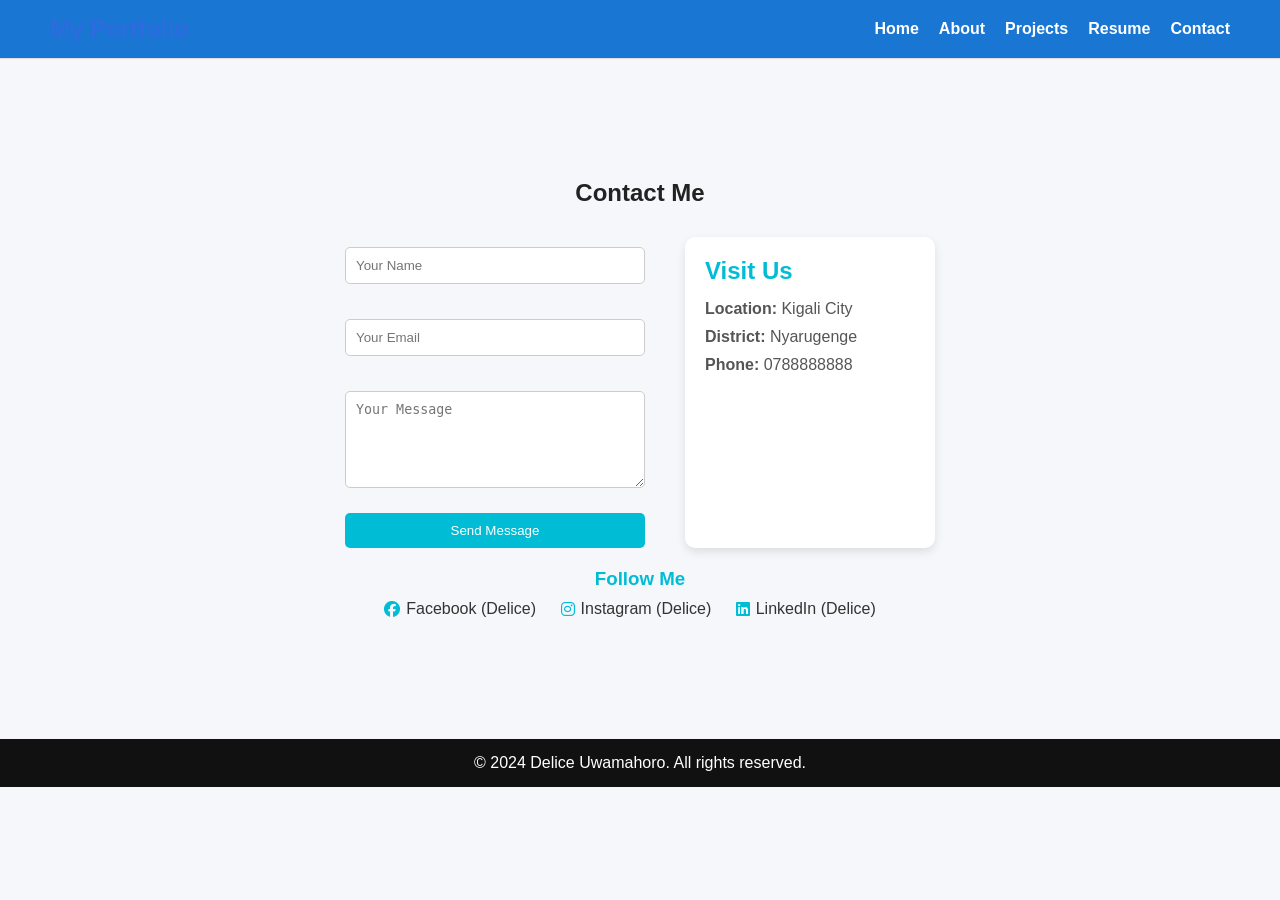
==== contact.html @ fc3effd8 "feat: add home page" ====
<!DOCTYPE html>
<html>
<head>
    <title>Contact</title>
    <link rel="stylesheet" href="style.css">
    <link rel="stylesheet" href="https://cdnjs.cloudflare.com/ajax/libs/font-awesome/6.5.0/css/all.min.css">
</head>
<body>

<nav class="navbar">
    <h2>My Portfolio</h2>
    <ul>
        <li><a href="home.html">Home</a></li>
        <li><a href="about.html">About</a></li>
        <li><a href="projects.html">Projects</a></li>
        <li><a href="resume.html">Resume</a></li>
        <li><a href="contact.html" class="active">Contact</a></li>
    </ul>
</nav>

<section class="contact">
    <h1>Contact Me</h1>

    <div class="contact-container">

        <!-- FORM -->
        <form class="contact-form">
            <input type="text" placeholder="Your Name" required>
            <input type="email" placeholder="Your Email" required>
            <textarea placeholder="Your Message" rows="5"></textarea>
            <button type="submit">Send Message</button>
        </form>

        <!-- INFO -->
        <div class="contact-info">
            <h2>Visit Us</h2>
            <p><strong>Location:</strong> Kigali City</p>
            <p><strong>District:</strong> Nyarugenge</p>
            <p><strong>Phone:</strong> 0788888888</p>
        </div>

    </div>
    <div class="socials">
    <h3>Follow Me</h3>

    <a href="#" target="_blank">
        <i class="fab fa-facebook"></i> Facebook (Delice)
    </a>

    <a href="#" target="_blank">
        <i class="fab fa-instagram"></i> Instagram (Delice)
    </a>

    <a href="#" target="_blank">
        <i class="fab fa-linkedin"></i> LinkedIn (Delice)
    </a>
</div>
</section>

<footer>
    <p>© 2024 Delice Uwamahoro. All rights reserved.</p>


</footer>

</body>
</html>
---- style.css ----
{
    margin: 0;
    padding: 0;
    box-sizing: border-box;
}
body {
    font-family: 'Roboto', sans-serif;
    background: #F5F7FA;
    color: #222;
}
nav {
    display: flex;
    justify-content: space-between;
    align-items: center;
    background: white;
    padding: 15px 40px;
    border-bottom: 1px solid #ddd;
}

nav h2 {
    color: #2D6CDF;
}

nav ul {
    list-style: none;
    display: flex;
    gap: 20px;
}

nav ul li a {
    text-decoration: none;
    color: #222;
    font-weight: 500;
}

nav ul li a:hover {
    color: #2D6CDF;
}


section {
    max-width: 1100px;
    margin: 60px auto;
    padding: 20px;
}


.hero {
    display: flex;
    align-items: center;
    justify-content: space-between;
    gap: 40px;
}

.hero-text h1 {
    font-size: 40px;
    font-family: 'Poppins', sans-serif;
}

.hero-text span {
    color: #2D6CDF;
}

.hero button {
    margin-top: 20px;
    padding: 10px 20px;
    border: none;
    background: #2D6CDF;
    color: white;
    cursor: pointer;
}


.hero img {
    width: 300px;
    border-radius: 10px;
}


.grid {
    display: grid;
    grid-template-columns: repeat(3, 1fr);
    gap: 20px;
}

.card {
    background: white;
    padding: 15px;
    border-radius: 10px;
}

.card img {
    width: 100%;
    border-radius: 8px;
}

.card h3 {
    margin: 10px 0;
}

.about-container {
    display: flex;
    gap: 40px;
    align-items: center;
}

.about-container img {
    width: 250px;
    border-radius: 10px;
}

.resume-grid {
    display: grid;
    grid-template-columns: 1fr 1fr;
    gap: 40px;
}

.contact-container {
    display: grid;
    grid-template-columns: 1fr 1fr;
    gap: 40px;
}

form input, form textarea {
    width: 100%;
    padding: 10px;
    margin: 10px 0;
}

form button {
    background: #2D6CDF;
    color: white;
    padding: 10px;
    border: none;
}

footer {
    background: #0b1d3a;
    color: white;
    text-align: center;
    padding: 20px;
    margin-top: 40px;
}

footer .icons {
    margin-top: 10px;
}

footer i {
    margin: 0 10px;
    cursor: pointer;
}

@media (max-width: 768px) {

    .hero {
        flex-direction: column;
        text-align: center;
    }

    .grid {
        grid-template-columns: 1fr;
    }

    .about-container {
        flex-direction: column;
    }

    .resume-grid {
        grid-template-columns: 1fr;
    }

    .contact-container {
        grid-template-columns: 1fr;
    }

    nav {
        flex-direction: column;
        gap: 10px;
    }
}
. img {
    width: 220px;
    height: 300px;
    object-fit: cover;
    border-radius: 50% / 40%;  /* makes it oval shape */
}
footer {
    background: #111;
    color: white;
    text-align: center;
    padding: 15px;
}
/* PROJECTS SECTION */
.projects {
    padding: 60px 50px;
    text-align: center;
}

.projects h1 {
    font-size: 40px;
    margin-bottom: 10px;
}

.intro {
    max-width: 600px;
    margin: 0 auto 40px;
    color: #555;
}

.project-grid {
    display: grid;
    grid-template-columns: repeat(auto-fit, minmax(250px, 1fr));
    gap: 25px;
}


.project-card {
    background: white;
    border-radius: 10px;
    overflow: hidden;
    box-shadow: 0 4px 10px rgba(0,0,0,0.1);
    transition: 0.3s;
}

.project-card:hover {
    transform: translateY(-5px);
}


.project-card img {
    width: 100%;
    height: 180px;
    object-fit: cover;
}


.project-card p {
    padding: 15px;
    font-weight: bold;
}

.resume {
    padding: 60px 50px;
    text-align: center;
}

.resume h1 {
    font-size: 40px;
    margin-bottom: 40px;
}


.resume-container {
    display: flex;
    gap: 30px;
    flex-wrap: wrap;
    justify-content: center;
}

.resume-box {
    background: white;
    padding: 25px;
    width: 300px;
    border-radius: 10px;
    box-shadow: 0 4px 10px rgba(0,0,0,0.1);
    text-align: left;
}

.resume-box h2 {
    margin-bottom: 15px;
    color: red;
}

.resume-box p {
    margin-bottom: 10px;
    color:black;
}

.resume-box ul {
    padding-left: 20px;
}

.resume-box li {
    margin-bottom: 8px;
}
/* CONTACT SECTION */
.contact {
    padding: 60px 50px;
    text-align: center;
}

.contact-container {
    display: flex;
    gap: 40px;
    justify-content: center;
    flex-wrap: wrap;
    margin-top: 30px;
}


.contact-form {
    display: flex;
    flex-direction: column;
    width: 300px;
    gap: 15px;
}

.contact-form input,
.contact-form textarea {
    padding: 10px;
    border: 1px solid #ccc;
    border-radius: 5px;
}

.contact-form button {
    padding: 10px;
    background: #00bcd4;
    color: white;
    border: none;
    border-radius: 5px;
    cursor: pointer;
}

.contact-form button:hover {
    background: #0097a7;
}

.contact-info {
    background: white;
    padding: 20px;
    width: 250px;
    border-radius: 10px;
    box-shadow: 0 4px 10px rgba(0,0,0,0.1);
    text-align: left;
}

.contact-info h2 {
    margin-bottom: 15px;
    color: #00bcd4;
}

.contact-info p {
    margin-bottom: 10px;
    color: #555;
}

.about {
    padding: 60px 50px;
    background: #f0fff4; 
}

.about-container {
    display: flex;
    gap: 50px;
    flex-wrap: wrap;
}

.about-text h1 {
    font-size: 40px;
    margin-bottom: 20px;
    color: #1b5e20; 
}

.about-text h3 {
    margin-top: 20px;
    color: #2e7d32; 
}

.about-text p {
    line-height: 1.6;
    color: #444;
}

.about-skills h2 {
    color: #1b5e20;
}

.skill {
    margin-bottom: 20px;
}

.bar {
    background: #c8e6c9;
    height: 8px;
    border-radius: 5px;
    overflow: hidden;
}

.bar span {
    display: block;
    height: 100%;
    background: #4caf50;
}
.resume-text {
    color: red;
    font-weight: bold;
}

.about-top {
    display: flex;
    justify-content: space-between;
    align-items: center;
    gap: 40px;
    padding: 50px;
}


.about-text {
    flex: 1;
}


.about-image {
    flex: 1;
    display: flex;
    justify-content: flex-end;
}

.about-image img {
    width: 250px;
    height: 300px;
    object-fit: cover;
    border-radius: 50% / 40%;
}


.about-skills {
    padding: 40px 50px;
}
.socials {
    margin-top: 20px;
}

.socials h3 {
    margin-bottom: 10px;
    color: #00bcd4;
}

.socials a {
    display: inline-flex;
    align-items: center;
    gap: 6px;
    text-decoration: none;
    color: #333;
    margin-right: 20px;
    font-size: 16px;
    transition: 0.3s;
}

.socials a i {
    color: #00bcd4;
}

.socials a:hover {
    color: #00bcd4;
    transform: translateY(-2px);
}
nav {
    display: flex;
    justify-content: space-between;
    align-items: center;
    padding: 15px 50px;
    background: #1976d2; /* BLUE */
    color: white;
}

nav ul {
    list-style: none;
    display: flex;
    gap: 20px;
}

nav ul li a {
    text-decoration: none;
    color: white;
    font-weight: bold;
}

nav ul li a:hover {
    color: #ffeb3b; /* yellow hover effect */
}
* {
    margin: 0;
    padding: 0;
    box-sizing: border-box;
}

body {
    font-family: Arial, sans-serif;
}
nav {
    width: 100%;
    display: flex;
    justify-content: space-between;
    align-items: center;
    padding: 15px 50px;
    background: #1976d2;
    color: white;
}
footer {
    width: 100%;
    color: white;
    text-align: center;
    padding: 15px;
    margin-top: 40px;
}
section {
    width: 100%;
    padding: 40px 50px;
}
.resume {
    font-family: 'IM Fell Great Primer', serif;
}
.about {
    font-family: 'Great Vibes', cursive;
}
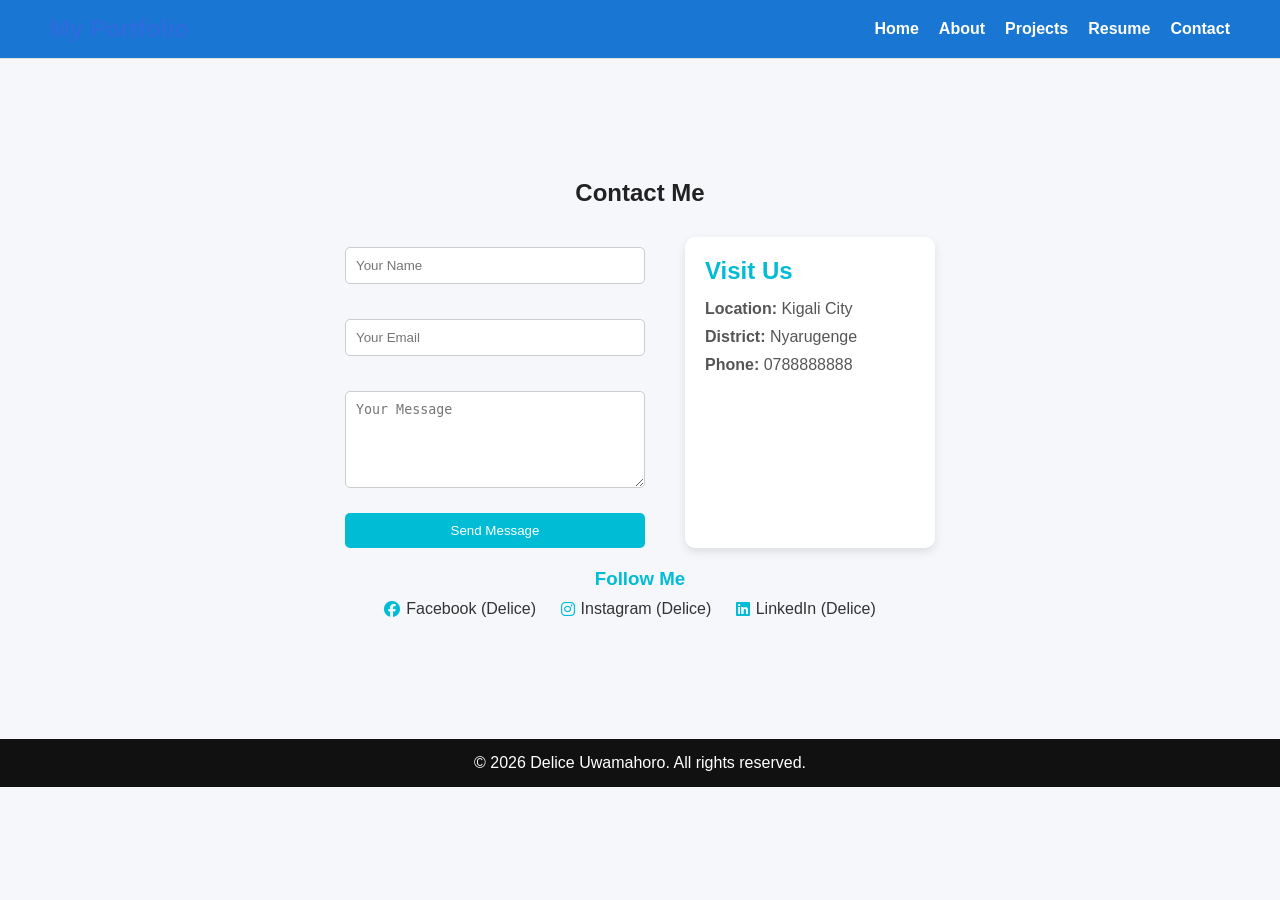
==== commit b5cb4d34: "feat: improve contact page content" ====
--- a/contact.html
+++ b/contact.html
@@ -58,7 +58,7 @@
 </section>
 
 <footer>
-    <p>© 2024 Delice Uwamahoro. All rights reserved.</p>
+    <p>© 2026 Delice Uwamahoro. All rights reserved.</p>
 
 
 </footer>
